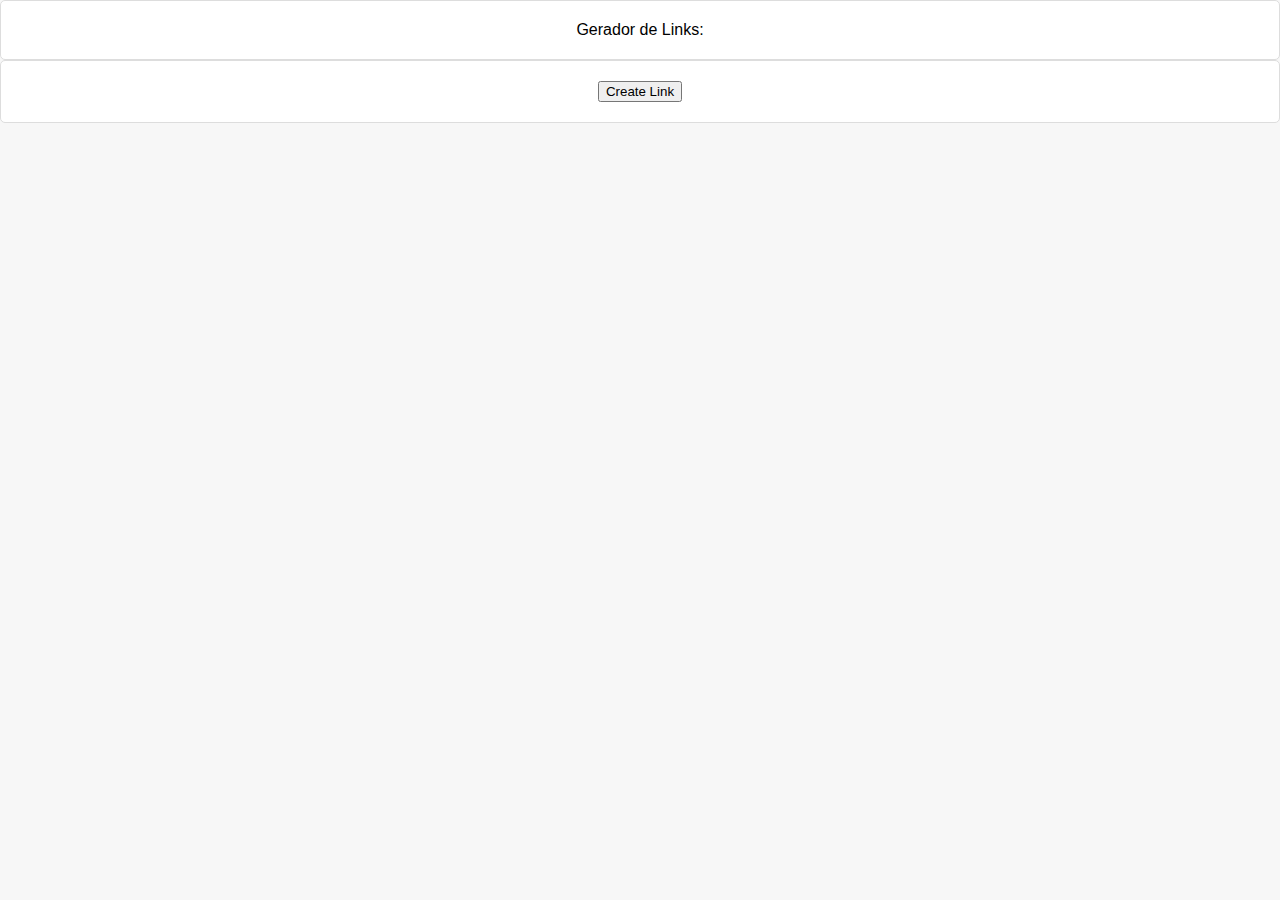
==== templates/admin.html @ bf36720f "new admin route. create links and each link can have its own training and q&a" ====
<!DOCTYPE html>
<html lang="en">
<head>
    <meta charset="UTF-8">
    <meta name="viewport" content="width=device-width, initial-scale=1.0">
    <title>Link Generator</title>
    <link rel="stylesheet" href="{{ url_for('static', filename='styles.css') }}">
    <style>
        body {
            font-family: Arial, sans-serif;
            height: 100vh;
            margin: 0;
            /* display: flex; */
            justify-content: center;
            align-items: center;
            background-color: #f7f7f7;
        }

        .break {
            flex-basis: 100%;
            width: 0px;
            height: 0px;
        }

        .container {
            text-align: top;
            text-align: center;
            padding: 20px;
            border: 1px solid #ddd;
            background-color: #fff;
            border-radius: 5px;
        }
    </style>
</head>
<body>
    <div class="container">
        Gerador de Links:
    </div>
    <div class="break"></div>
    <div class="container">
        <button onclick="createLink()">Create Link</button>
        <div id="linkContainer"></div>
    </div>
    
    <script>
        function createLink() {
            const randomString = Math.random().toString(36).substring(2, 8);
            document.getElementById('linkContainer').innerHTML += randomString + '<br>';
            fetch('/save_link', {
                method: 'POST',
                headers: { 'Content-Type': 'application/json' },
                body: JSON.stringify({ link: randomString })
            });
        }

        // On page load, fetch already created links
        window.onload = function() {
            fetch('/get_links')
            .then(response => response.json())
            .then(data => {
                let i = 0;
                let contatenated = "";
                while (i < data.length) {
                    // console.log(data[i]);
                    contatenated = contatenated + '<a href="menu/'+data[i]+'"> link chatbot: '+data[i]+'</a><br>';
                    i++;
                }
                document.getElementById('linkContainer').innerHTML = contatenated;
                // document.getElementById('linkContainer').innerHTML = data.join('<br>')+'<br>';
            });
        }
    </script>
</body>
</html>
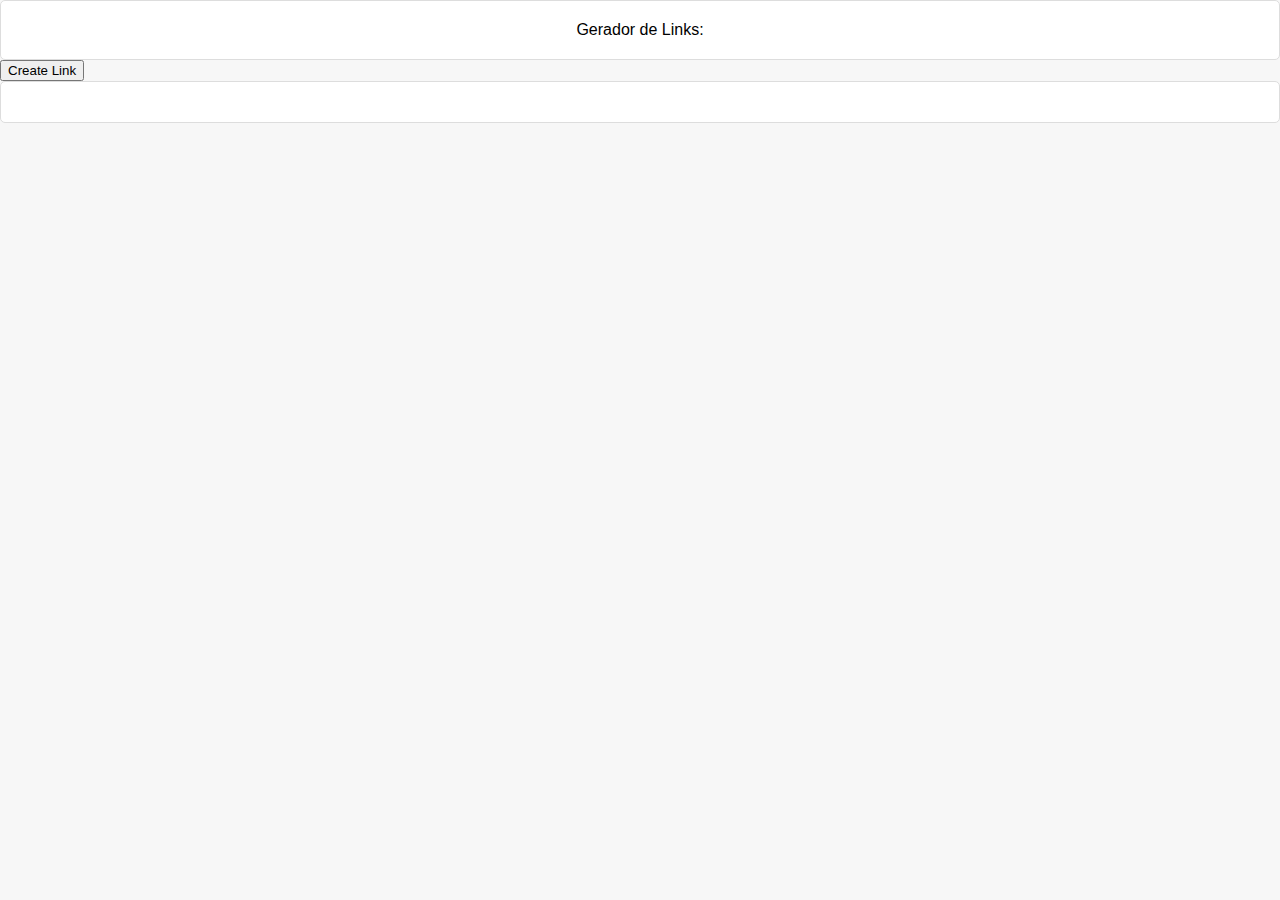
==== commit 2380508f: "superadm can now set what menus are visible" ====
--- a/templates/admin.html
+++ b/templates/admin.html
@@ -37,20 +37,113 @@
         Gerador de Links:
     </div>
     <div class="break"></div>
+    <button onclick="createLink()">Create Link</button>
+    <br>
     <div class="container">
-        <button onclick="createLink()">Create Link</button>
         <div id="linkContainer"></div>
     </div>
     
     <script>
         function createLink() {
             const randomString = Math.random().toString(36).substring(2, 8);
-            document.getElementById('linkContainer').innerHTML += randomString + '<br>';
+            contatenated = '<a href="menu/'+randomString+'"> link chatbot: '+randomString+'</a>';
+            document.getElementById('linkContainer').innerHTML += contatenated + '<br>';
             fetch('/save_link', {
                 method: 'POST',
                 headers: { 'Content-Type': 'application/json' },
                 body: JSON.stringify({ link: randomString })
             });
+        }
+
+                    
+        function handleCheckboxChange(rowId) {
+            const row = document.getElementById(rowId);
+            // const checked = checkbox.checked;
+            // alert(rowId);
+            // alert(row);
+            if (row) {
+
+                var dataToSave = {}; // Object to store the data
+                var fullRow = {}; // Object to store the data
+
+                var rowID = 0;
+
+                // Iterate through all the cells in the row
+                for (var i = 0; i < row.cells.length; i++) {
+                    var cellType = row.cells[i].nodeName;
+                    // console.log('Cell ' + i + ' type: ' + cellType);
+                    var checkboxInput = row.cells[i].querySelector('input[type="checkbox"]');
+
+                    let checkboxischecked = false;
+                    let checkboxInputid = "";
+                    let checkboxInputName = "";
+                    if (checkboxInput) {
+                        // If a checkbox is found, get its value (checked or not checked)
+                        var isChecked = checkboxInput.checked;
+                        checkboxischecked = isChecked;
+                        checkboxInputid = checkboxInput.id;
+                        checkboxInputName = checkboxInput.name;
+                        // console.log('Cell ' + i + ' checkbox value: ' + isChecked);
+                    }
+
+                    var alink = row.cells[i].querySelector('a');
+                    if (alink) {
+                        // alert(alink.id);
+                        checkboxInputid = alink.id;
+                        checkboxInputName = alink.name;
+                    }
+
+                    // Access the cell's data value and do something with it
+                    var cellData = row.cells[i].textContent;
+                    var cellID = checkboxInputid;
+                    var cellvalue = row.cells[i].checked;
+                    console.log('Cell ' + i + ', id: '+ cellID +', checkboxvalue: '+ checkboxischecked+', data: ' + cellData);
+                    // dataToSave[cellID] = {checkboxInputName,cellvalue];
+                    
+                    if(i == 0)
+                        rowID = cellID;
+                    dataToSave[checkboxInputName] = checkboxischecked;
+                        
+                    
+                    // alert('Cell ' + i + + ', id: '+ cellID +', data: ' + cellData+ ', value: '+cellvalue);
+                }
+                
+                // dataToSave[cellID] = [checkboxischecked,checkboxInputName];
+                // console.log(dataToSave);
+                
+                var postarray = {};
+                postarray[rowID] = dataToSave;
+
+                console.log(postarray);
+                // return;
+                
+                // Convert the object to JSON
+                var jsonData = JSON.stringify(postarray);
+
+                // return;
+                // Make a POST request to your Flask route
+                fetch('/save_super_admin_settings', {
+                    method: 'POST',
+                    headers: {
+                        'Content-Type': 'application/json'
+                    },
+                    body: jsonData
+                })
+                .then(response => response.json())
+                // .then(data => {
+                //     console.log(data)
+                //     // Save the data to the JSON file
+                //     // saveDataToFile(data);
+                // }
+                ;
+            } else {
+                console.log('Row with ID ' + rowId + ' not found.');
+            }
+            
+
+        // Save state of checkbox in some data structure
+        
+        // Could fire ajax request to save state on server
         }
 
         // On page load, fetch already created links
@@ -59,15 +152,37 @@
             .then(response => response.json())
             .then(data => {
                 let i = 0;
-                let contatenated = "";
-                while (i < data.length) {
-                    // console.log(data[i]);
-                    contatenated = contatenated + '<a href="menu/'+data[i]+'"> link chatbot: '+data[i]+'</a><br>';
+                // let contatenated = "";
+                let table = '<table class="zebra" style="max-width:60%;">';
+                // console.log(data)
+                // while (i < data.length) {
+                for (var key in data) {
+                    // console.log(key);
+                    console.log(data[key]['ativaprompt'+key]);
+                    // console.log(data['ativaprompt'+key]);
+                    table += '<tr id="'+key+'">';
+                    table +=  '<td><a id="'+key+'" name="link'+key+'" href="menu/'+key+'"> link chatbot: '+key+'</a></td>';
+                    var ativaprompt = (data[key]['ativaprompt'+key]==true)?'checked':'';
+                    table +=  '<td><input type="checkbox" name="ativaprompt'+key+'" onchange="handleCheckboxChange('+"'"+key+"'"+')" '+ativaprompt+'> ativa prompt</input></td>';
+                    var ativaarquivo = (data[key]['ativaarquivo'+key]==true)?'checked':'';
+                    table +=  '<td><input type="checkbox" name="ativaarquivo'+key+'" onchange="handleCheckboxChange('+"'"+key+"'"+')" '+ativaarquivo+'> ativa arquivo</input></td>';
+                    var ativatreinar = (data[key]['ativatreinar'+key]==true)?'checked':'';
+                    table +=  '<td><input type="checkbox" name="ativatreinar'+key+'" onchange="handleCheckboxChange('+"'"+key+"'"+')" '+ativatreinar+'> ativa treinar</input></td>';
+                    var ativadelete = (data[key]['ativadelete'+key]==true)?'checked':'';
+                    table +=  '<td><input type="checkbox" name="ativadelete'+key+'" onchange="handleCheckboxChange('+"'"+key+"'"+')" '+ativadelete+'> ativa delete</input></td>';
+                    // contatenated += '<br>';
+                    table += '</tr>';
+            
                     i++;
                 }
-                document.getElementById('linkContainer').innerHTML = contatenated;
+                table += '</table>';
+                document.getElementById('linkContainer').innerHTML = table;
+
+
                 // document.getElementById('linkContainer').innerHTML = data.join('<br>')+'<br>';
             });
+
+
         }
     </script>
 </body>
